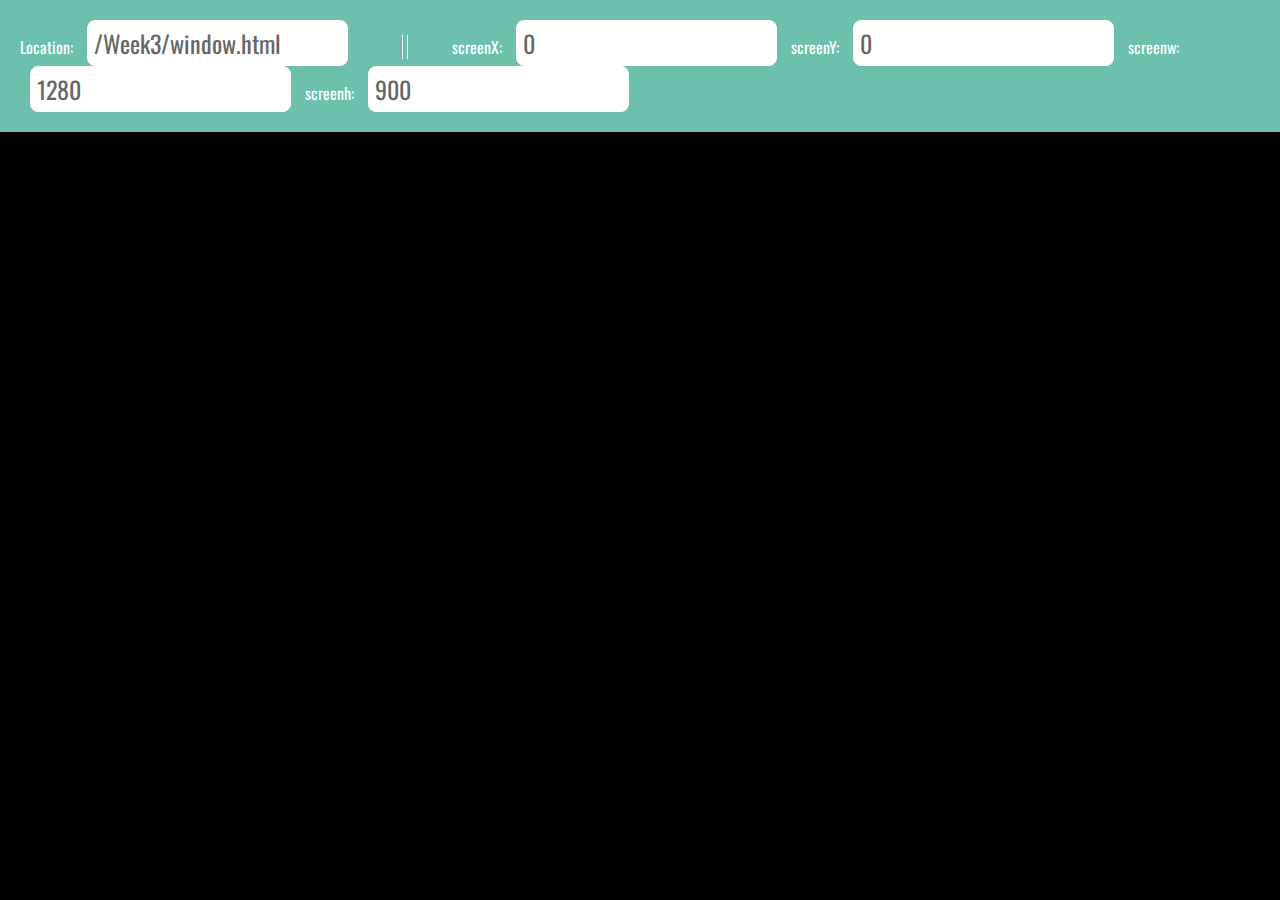
==== Week3/window.html @ 7d3c9c3b "Gamer" ====
<!DOCTYPE html>
<html>
  <head>
    <title>ITE220: Week 3</title>
    <link rel="stylesheet" href="css/week3.css" />
  </head>
  <body id="body">
    <div id="stats">
      Location: <input type="text" id="location" /> <span class="divider">|</span>       
      screenX: <input type="text" id="sx" /> 
      screenY: <input type="text" id="sy" />

      
      screenw: <input type="text" id="ScreenW" />

      screenh: <input type="text" id="ScreenHeight" />
      

      </b></b>
       
 

    </div>
    <script src="js/window-example.js"></script>
  </body>
</html>
---- Week3/css/week3.css ----
@import url(http://fonts.googleapis.com/css?family=Oswald);

body {
  background-color: #000;
  font-family: 'Oswald', 'Futura', sans-serif;
  margin: 0; 
  padding: 0;
}

#page {
  background-color: #403c3b;
  margin: 0 auto 0 auto;
}


#stats {
  background-color: #6cc0ac;
  color: #ffffff; 
  position: fixed; 
  top: 0; 
  left: 0; 
  padding: 20px; 
  width: 100%;
}

#stats input[type="text"] {
  width: auto;
  margin: 0 10px 0 10px;
  background-color: #fff;
  border-color: #fff;
}

#body #page {margin-top: 130px;}

.divider {
  margin: 0 40px; 
  border-left: 1px solid #fff; 
  border-right: 1px solid #fff; 
  color: #6cc0ac;}

/* Form styles */

form {
  padding: 0 60px 65px 60px;}

label {
  color: #fff;
  display: block;
  margin: 10px 0 10px 0;
  font-size: 24px;}

input[type='text'], input[type='password'], textarea {
  background-color: #999;
  color: #666;
  font-family: 'Oswald', 'Futura', sans-serif;
  font-size: 24px;
  width: 96%;
  padding: 4px 6px;
  border: 1px solid #999;
  border-radius: 8px;}

input[type='text']:focus, input[type='password']:focus, textarea:focus {
  border: 1px solid #fff;
  background-color: #fff;
  outline: none;}
/*
input[type='submit'], a.add {
  background-color: #cb6868;
  color: #f3dad1;
  border: none;
  border-radius: 5px;
  padding: 8px 10px;
  margin-top: 10px;
  float: right;
  font-size: 18px;
  text-decoration: none;
  text-transform: uppercase;}

input[type='submit']:hover, a.add:hover {
  background-color: #d75359;
  color: #f3dad1;
  cursor: pointer;
  box-shadow: none;
  position: relative;
  top: 1px;}*/

textarea {
  width: 96%;
  height: 5em;
  line-height: 1.4em;}

select, option {
  font-size: 16px;}

.button {
  background-color: #cb6868;
  color: #f3dad1;
  border: none;
  border-radius: 5px;
  padding: 8px 10px;
  margin-top: 10px;
  font-size: 18px;
  text-decoration: none;
  text-transform: uppercase;
  width: 30px;
  text-align: center;
  cursor: pointer;

  display: table-cell;
  
}
.row {
  display: table;
  width: 100%; /*Optional*/
  table-layout: fixed; /*Optional*/
  border-spacing: 10px; /*Optional*/
}
.user-input {
  
  width: 300px !important;
  text-align: center;
}
.title {
  margin-top: 20px;
  margin-bottom: 20px;
  color: white;
}
.button.guess {
  background-color: #6cc0ac;
}
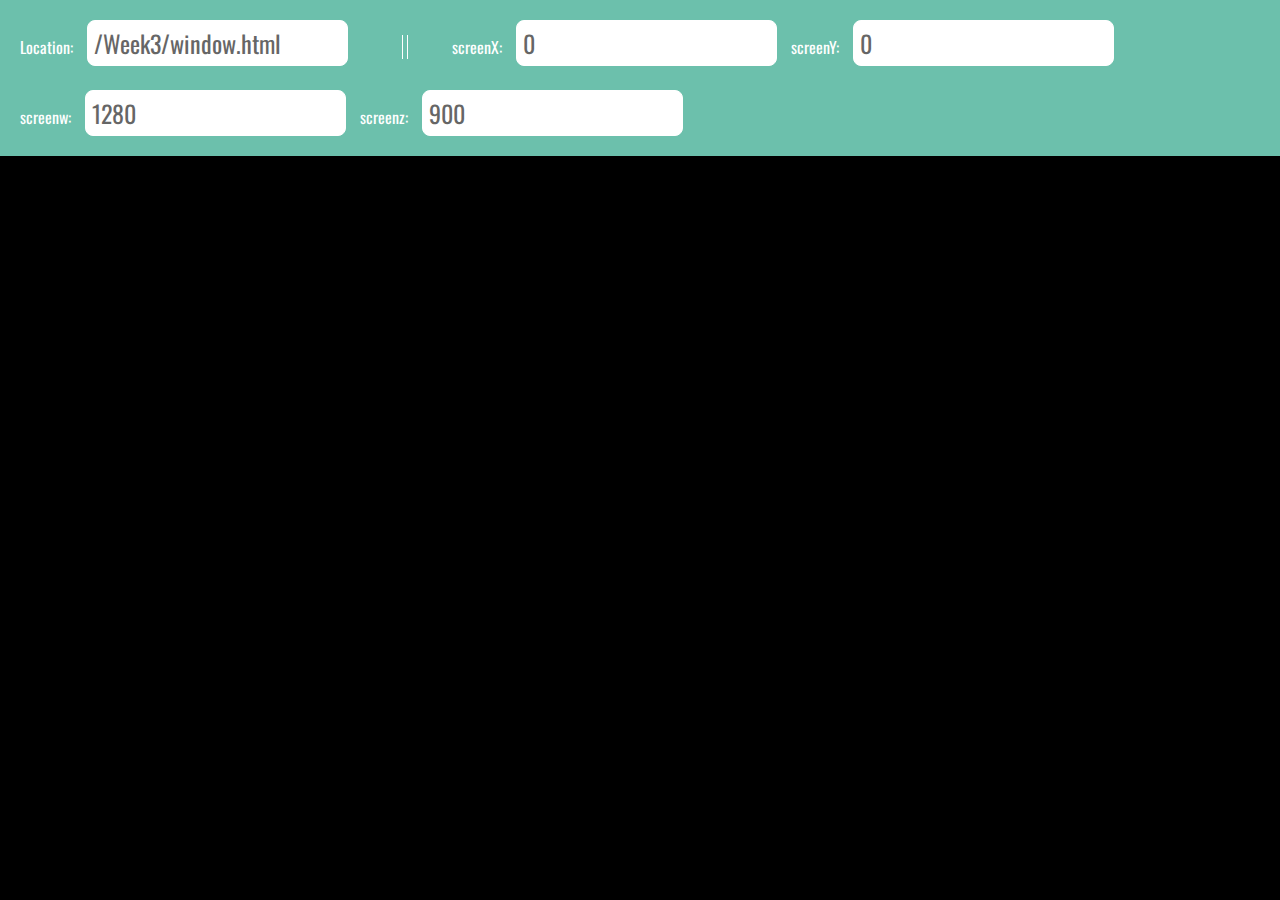
==== commit 05fc819c: "Make new git repository" ====
--- a/Week3/window.html
+++ b/Week3/window.html
@@ -8,18 +8,9 @@
     <div id="stats">
       Location: <input type="text" id="location" /> <span class="divider">|</span>       
       screenX: <input type="text" id="sx" /> 
-      screenY: <input type="text" id="sy" />
-
-      
-      screenw: <input type="text" id="ScreenW" />
-
-      screenh: <input type="text" id="ScreenHeight" />
-      
-
-      </b></b>
-       
- 
-
+      screenY: <input type="text" id="sy" /><br/><br/>
+      screenw: <input type="text" id="sw" />
+      screenz: <input type="text" id="sz" />
     </div>
     <script src="js/window-example.js"></script>
   </body>
